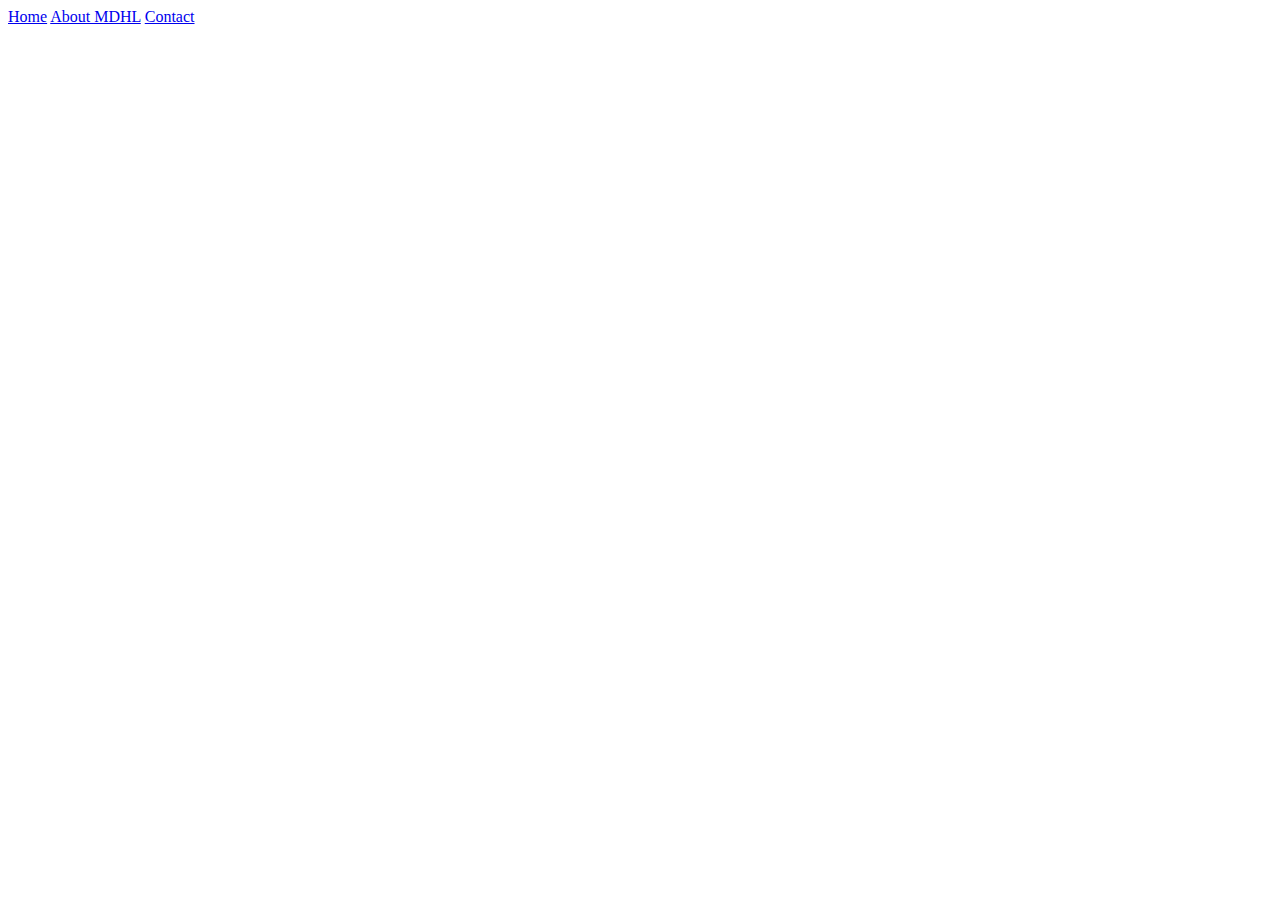
==== about.html @ 920f9308 "Add Initial Files" ====
<!DOCTYPE html>
<html lang="en">

<head>
    <meta charset="UTF-8">
    <meta http-equiv="X-UA-Compatible" content="IE=edge">
    <meta name="viewport" content="width=device-width, initial-scale=1.0">
    <title>MDHL | About</title>
</head>

<body>
    <header></header>
    <nav>
        <a href="./index.html">Home</a>
        <a href="#">About MDHL</a>
        <a href="./contact.html">Contact</a>
    </nav>
    <main>
        <section>
            <article>
                <figure>
                    <img src="" alt="">
                    <figcaption></figcaption>
                </figure>
            </article>
        </section>
    </main>
</body>

</html>
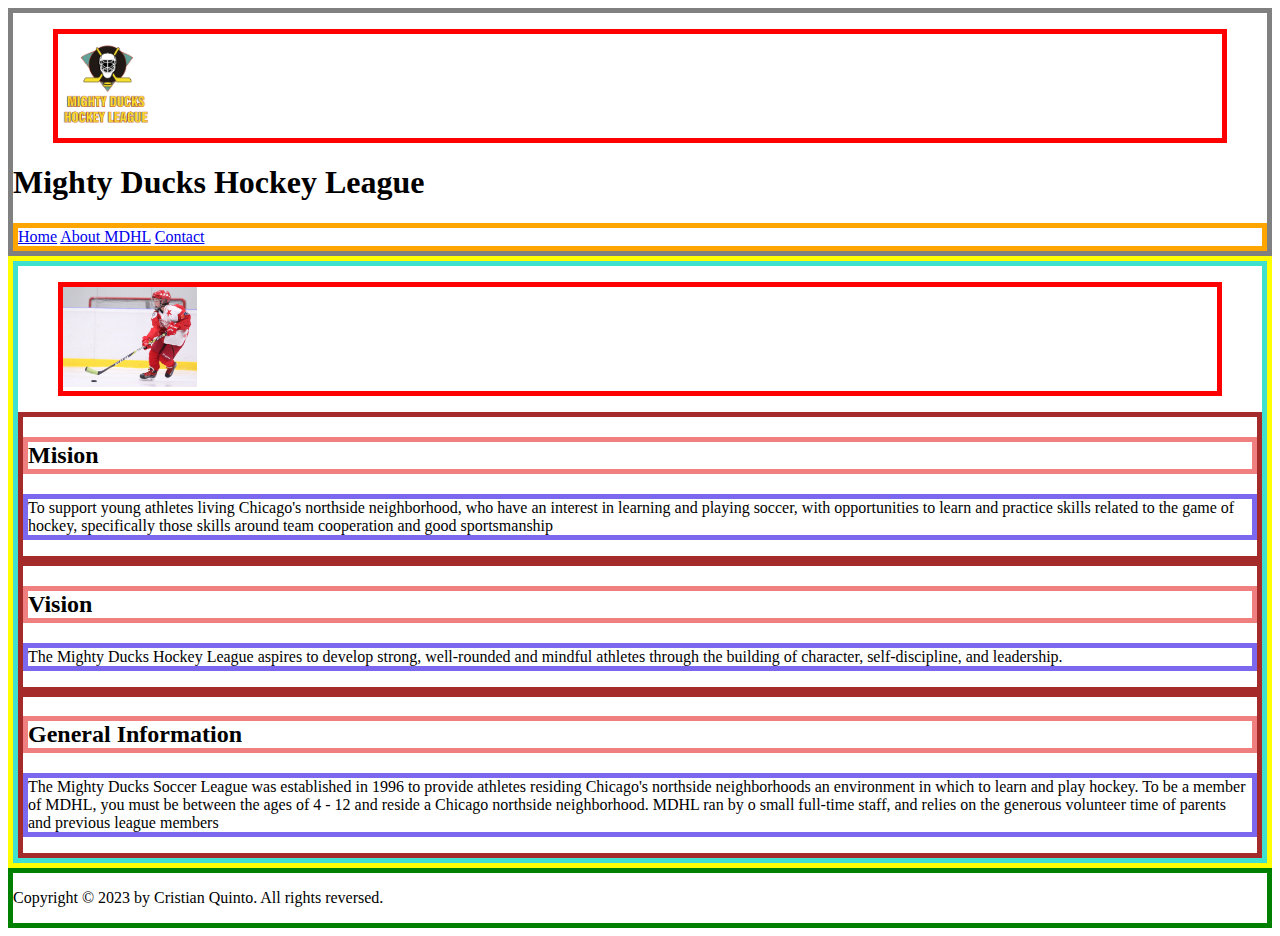
==== commit 13d1e660: "Finish With Contact Validation" ====
--- a/about.html
+++ b/about.html
@@ -5,26 +5,56 @@
     <meta charset="UTF-8">
     <meta http-equiv="X-UA-Compatible" content="IE=edge">
     <meta name="viewport" content="width=device-width, initial-scale=1.0">
+    <link rel="icon" type="image/x-icon" href="./assets/NicePng_white-ball-png_816505.ico">
     <title>MDHL | About</title>
 </head>
 
 <body>
-    <header></header>
-    <nav>
-        <a href="./index.html">Home</a>
-        <a href="#">About MDHL</a>
-        <a href="./contact.html">Contact</a>
-    </nav>
-    <main>
-        <section>
-            <article>
-                <figure>
-                    <img src="" alt="">
-                    <figcaption></figcaption>
-                </figure>
+    <header style="border: 5px solid grey;">
+        <figure style="border: 5px solid red;">
+            <img src="./assets/hockey_logo.png" alt="MDHL logo" height="100">
+        </figure>
+        <h1>Mighty Ducks Hockey League</h1>
+        <nav style="border: 5px solid orange;">
+            <a href="./index.html">Home</a>
+            <a href="#">About MDHL</a>
+            <a href="./contact.html">Contact</a>
+        </nav>
+    </header>
+    <main style="border: 5px solid yellow;">
+        <section style="border: 5px solid turquoise;">
+            <figure style="border: 5px solid red;">
+                <img src="./assets/hockey_2.jpg" alt="MDHL logo" height="100">
+            </figure>
+            <article style="border: 5px solid brown;">
+                <h2 style="border: 5px solid lightcoral">Mision</h2>
+                <p style="border: 5px solid mediumslateblue;">
+                    To support young athletes living Chicago's northside neighborhood, who have an interest in
+                    learning and playing soccer, with opportunities to learn and practice skills related to the game of
+                    hockey, specifically those skills around team cooperation and good sportsmanship
+                </p>
+            </article>
+            <article style="border: 5px solid brown;">
+                <h2 style="border: 5px solid lightcoral">Vision</h2>
+                <p style="border: 5px solid mediumslateblue;">
+                    The Mighty Ducks Hockey League aspires to develop strong, well-rounded and mindful athletes
+                    through the building of character, self-discipline, and leadership.
+                </p>
+            </article>
+            <article style="border: 5px solid brown;">
+                <h2 style="border: 5px solid lightcoral">General Information</h2>
+                <p style="border: 5px solid mediumslateblue;">
+                    The Mighty Ducks Soccer League was established in 1996 to provide athletes residing
+                    Chicago's northside neighborhoods an environment in which to learn and play hockey. To be a
+                    member of MDHL, you must be between the ages of 4 - 12 and reside a Chicago northside
+                    neighborhood. MDHL ran by o small full-time staff, and relies on the generous volunteer time of parents and previous league members
+                </p>
             </article>
         </section>
     </main>
+    <footer style="border: 5px solid green;">
+        <p>Copyright © 2023 by Cristian Quinto. All rights reversed.</p>
+    </footer>
 </body>
 
 </html>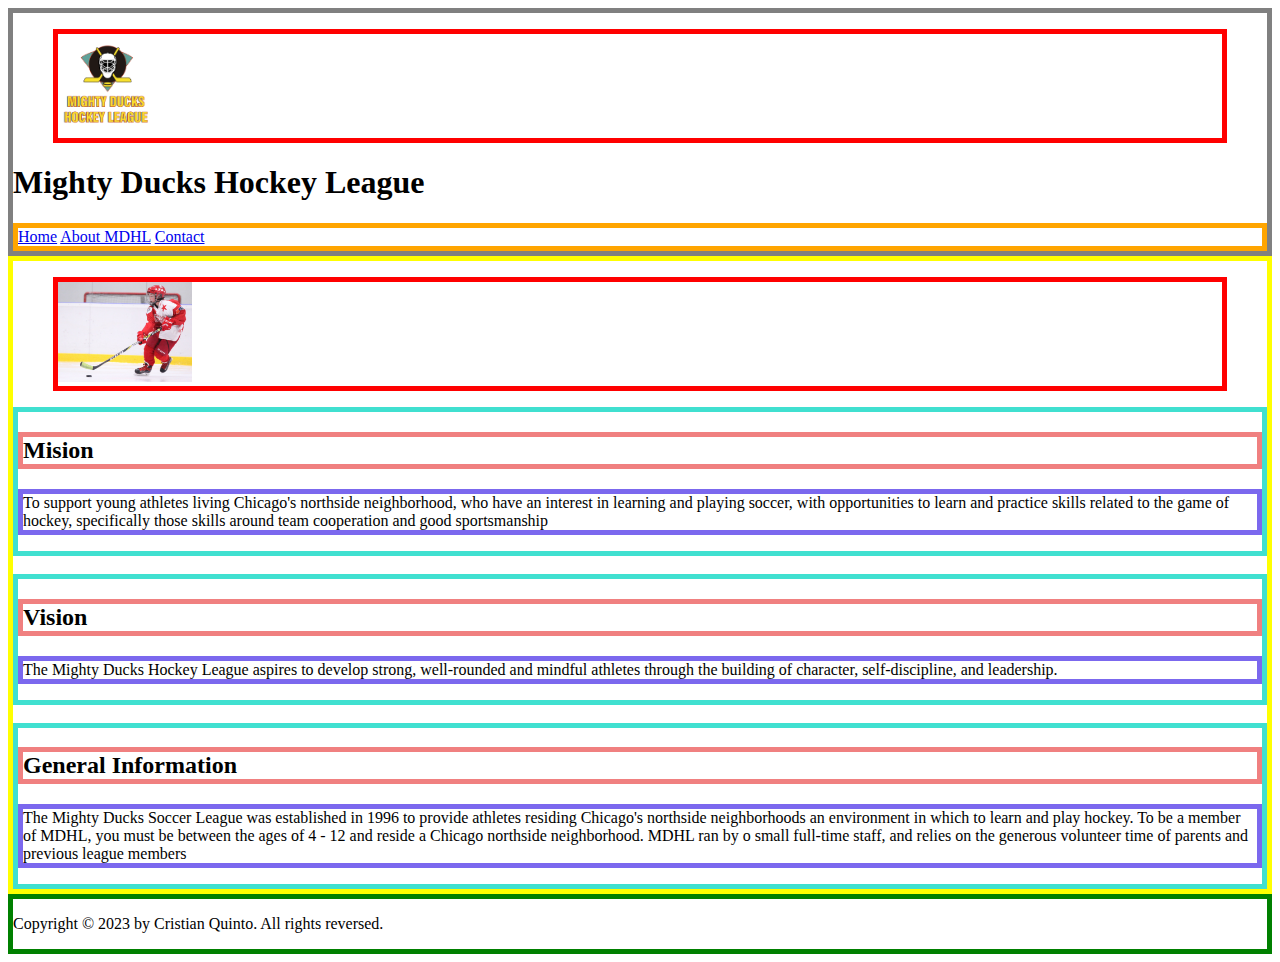
==== commit 15ac4b34: "Finish With Index Validation" ====
--- a/about.html
+++ b/about.html
@@ -22,34 +22,35 @@
         </nav>
     </header>
     <main style="border: 5px solid yellow;">
+        <figure style="border: 5px solid red;">
+            <img src="./assets/hockey_2.jpg" alt="MDHL logo" height="100">
+        </figure>
         <section style="border: 5px solid turquoise;">
-            <figure style="border: 5px solid red;">
-                <img src="./assets/hockey_2.jpg" alt="MDHL logo" height="100">
-            </figure>
-            <article style="border: 5px solid brown;">
-                <h2 style="border: 5px solid lightcoral">Mision</h2>
-                <p style="border: 5px solid mediumslateblue;">
-                    To support young athletes living Chicago's northside neighborhood, who have an interest in
-                    learning and playing soccer, with opportunities to learn and practice skills related to the game of
-                    hockey, specifically those skills around team cooperation and good sportsmanship
-                </p>
-            </article>
-            <article style="border: 5px solid brown;">
-                <h2 style="border: 5px solid lightcoral">Vision</h2>
-                <p style="border: 5px solid mediumslateblue;">
-                    The Mighty Ducks Hockey League aspires to develop strong, well-rounded and mindful athletes
-                    through the building of character, self-discipline, and leadership.
-                </p>
-            </article>
-            <article style="border: 5px solid brown;">
-                <h2 style="border: 5px solid lightcoral">General Information</h2>
-                <p style="border: 5px solid mediumslateblue;">
-                    The Mighty Ducks Soccer League was established in 1996 to provide athletes residing
-                    Chicago's northside neighborhoods an environment in which to learn and play hockey. To be a
-                    member of MDHL, you must be between the ages of 4 - 12 and reside a Chicago northside
-                    neighborhood. MDHL ran by o small full-time staff, and relies on the generous volunteer time of parents and previous league members
-                </p>
-            </article>
+            <h2 style="border: 5px solid lightcoral">Mision</h2>
+            <p style="border: 5px solid mediumslateblue;">
+                To support young athletes living Chicago's northside neighborhood, who have an interest in
+                learning and playing soccer, with opportunities to learn and practice skills related to the game of
+                hockey, specifically those skills around team cooperation and good sportsmanship
+            </p>
+        </section>
+        <br>
+        <section style="border: 5px solid turquoise;">
+            <h2 style="border: 5px solid lightcoral">Vision</h2>
+            <p style="border: 5px solid mediumslateblue;">
+                The Mighty Ducks Hockey League aspires to develop strong, well-rounded and mindful athletes
+                through the building of character, self-discipline, and leadership.
+            </p>
+        </section>
+        <br>
+        <section style="border: 5px solid turquoise;">
+            <h2 style="border: 5px solid lightcoral">General Information</h2>
+            <p style="border: 5px solid mediumslateblue;">
+                The Mighty Ducks Soccer League was established in 1996 to provide athletes residing
+                Chicago's northside neighborhoods an environment in which to learn and play hockey. To be a
+                member of MDHL, you must be between the ages of 4 - 12 and reside a Chicago northside
+                neighborhood. MDHL ran by o small full-time staff, and relies on the generous volunteer time of
+                parents and previous league members
+            </p>
         </section>
     </main>
     <footer style="border: 5px solid green;">
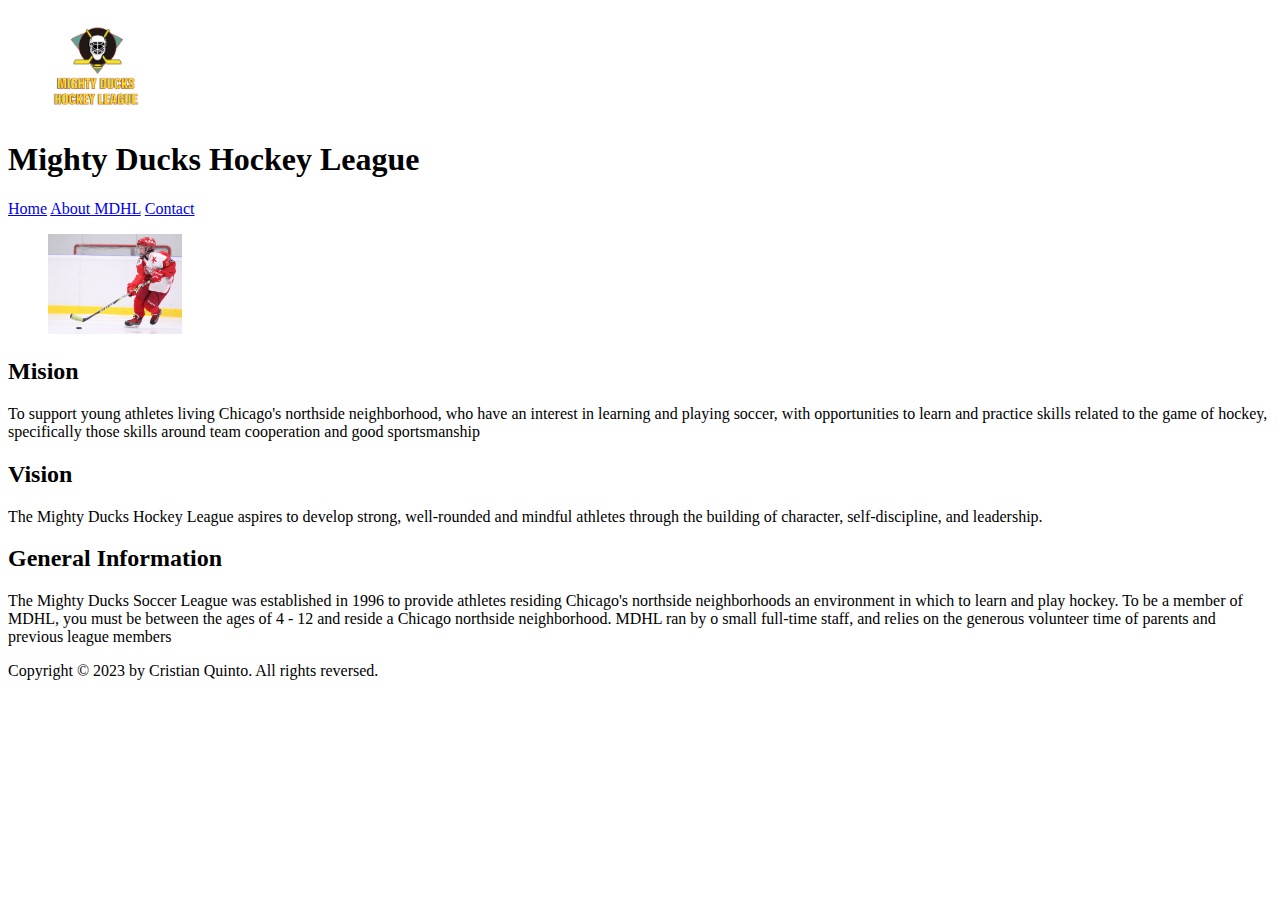
==== commit d8dd6562: "Remove Border Colors" ====
--- a/about.html
+++ b/about.html
@@ -1,50 +1,60 @@
 <!DOCTYPE html>
+
 <html lang="en">
 
 <head>
     <meta charset="UTF-8">
     <meta http-equiv="X-UA-Compatible" content="IE=edge">
     <meta name="viewport" content="width=device-width, initial-scale=1.0">
+
     <link rel="icon" type="image/x-icon" href="./assets/NicePng_white-ball-png_816505.ico">
+
     <title>MDHL | About</title>
 </head>
 
 <body>
-    <header style="border: 5px solid grey;">
-        <figure style="border: 5px solid red;">
-            <img src="./assets/hockey_logo.png" alt="MDHL logo" height="100">
+    <header>
+        <figure>
+            <img src="./assets/hockey_logo.png" alt="MDHL ice hockey logo" height="100">
         </figure>
+
         <h1>Mighty Ducks Hockey League</h1>
-        <nav style="border: 5px solid orange;">
+
+        <nav>
             <a href="./index.html">Home</a>
             <a href="#">About MDHL</a>
             <a href="./contact.html">Contact</a>
         </nav>
     </header>
-    <main style="border: 5px solid yellow;">
-        <figure style="border: 5px solid red;">
-            <img src="./assets/hockey_2.jpg" alt="MDHL logo" height="100">
+
+    <main>
+        <figure>
+            <img src="./assets/hockey_2.jpg" alt="A child ice hockey player" height="100">
         </figure>
-        <section style="border: 5px solid turquoise;">
-            <h2 style="border: 5px solid lightcoral">Mision</h2>
-            <p style="border: 5px solid mediumslateblue;">
+
+        <section>
+            <h2>Mision</h2>
+
+            <p>
                 To support young athletes living Chicago's northside neighborhood, who have an interest in
                 learning and playing soccer, with opportunities to learn and practice skills related to the game of
                 hockey, specifically those skills around team cooperation and good sportsmanship
             </p>
         </section>
-        <br>
-        <section style="border: 5px solid turquoise;">
-            <h2 style="border: 5px solid lightcoral">Vision</h2>
-            <p style="border: 5px solid mediumslateblue;">
+
+        <section>
+            <h2>Vision</h2>
+
+            <p>
                 The Mighty Ducks Hockey League aspires to develop strong, well-rounded and mindful athletes
                 through the building of character, self-discipline, and leadership.
             </p>
         </section>
-        <br>
-        <section style="border: 5px solid turquoise;">
-            <h2 style="border: 5px solid lightcoral">General Information</h2>
-            <p style="border: 5px solid mediumslateblue;">
+
+        <section>
+            <h2>General Information</h2>
+
+            <p>
                 The Mighty Ducks Soccer League was established in 1996 to provide athletes residing
                 Chicago's northside neighborhoods an environment in which to learn and play hockey. To be a
                 member of MDHL, you must be between the ages of 4 - 12 and reside a Chicago northside
@@ -53,7 +63,8 @@
             </p>
         </section>
     </main>
-    <footer style="border: 5px solid green;">
+
+    <footer>
         <p>Copyright © 2023 by Cristian Quinto. All rights reversed.</p>
     </footer>
 </body>
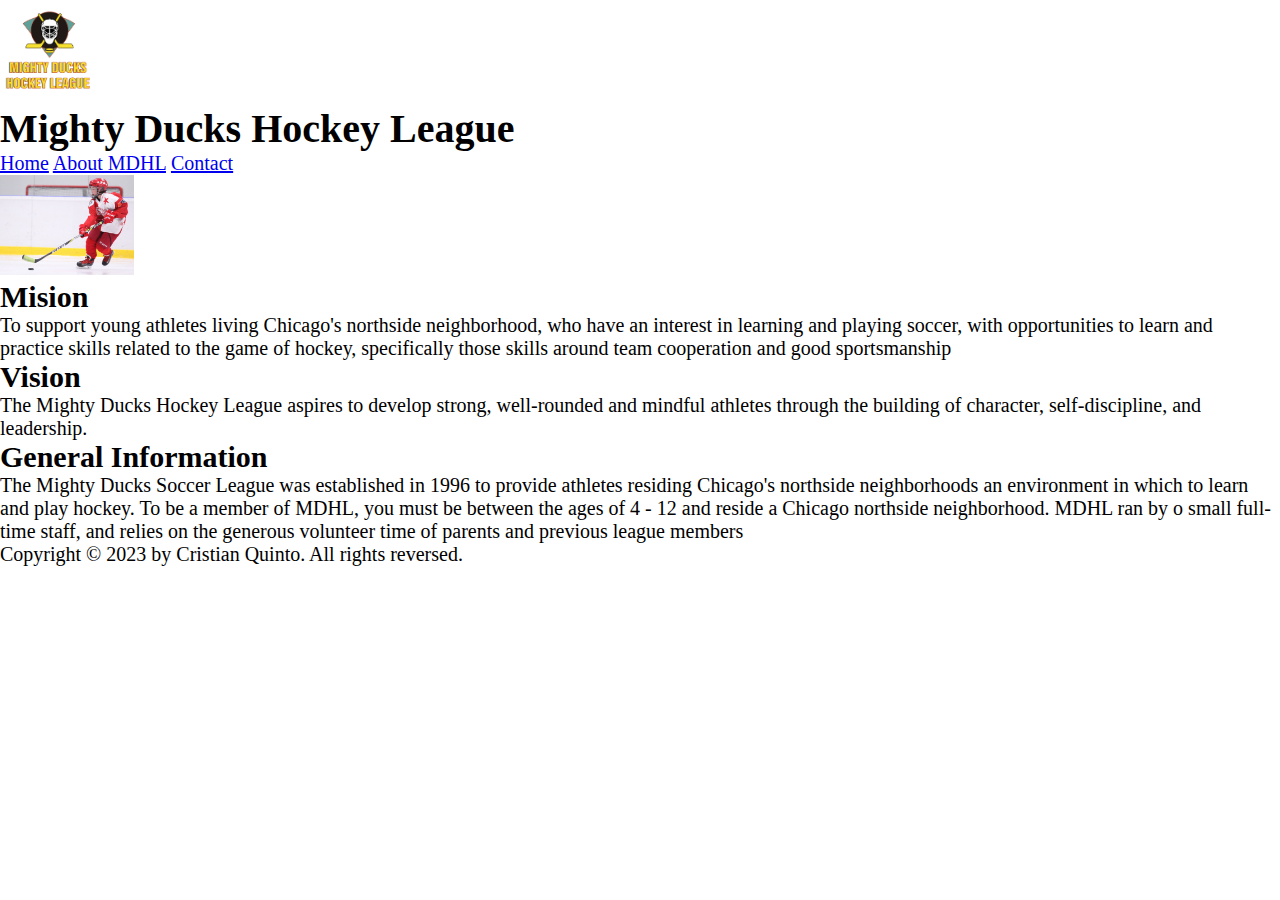
==== commit 39a87930: "Refactor Some Locations" ====
--- a/about.html
+++ b/about.html
@@ -7,7 +7,8 @@
     <meta http-equiv="X-UA-Compatible" content="IE=edge">
     <meta name="viewport" content="width=device-width, initial-scale=1.0">
 
-    <link rel="icon" type="image/x-icon" href="./assets/NicePng_white-ball-png_816505.ico">
+    <link rel="stylesheet" href="./styles/style.css">
+    <link rel="icon" type="image/x-icon" href="./assets/favicon.ico">
 
     <title>MDHL | About</title>
 </head>
@@ -15,7 +16,7 @@
 <body>
     <header>
         <figure>
-            <img src="./assets/hockey_logo.png" alt="MDHL ice hockey logo" height="100">
+            <img src="./assets/images/hockey_logo.png" alt="MDHL ice hockey logo">
         </figure>
 
         <h1>Mighty Ducks Hockey League</h1>
@@ -29,7 +30,7 @@
 
     <main>
         <figure>
-            <img src="./assets/hockey_2.jpg" alt="A child ice hockey player" height="100">
+            <img src="./assets/images/hockey_2.jpg" alt="A child ice hockey player">
         </figure>
 
         <section>
--- a/styles/style.css
+++ b/styles/style.css
@@ -0,0 +1,13 @@
+* {
+    margin: 0;
+    padding: 0;
+    box-sizing: content-box;
+}
+
+:root {
+    font-size: 20px;
+}
+
+img {
+    height: 100px;
+}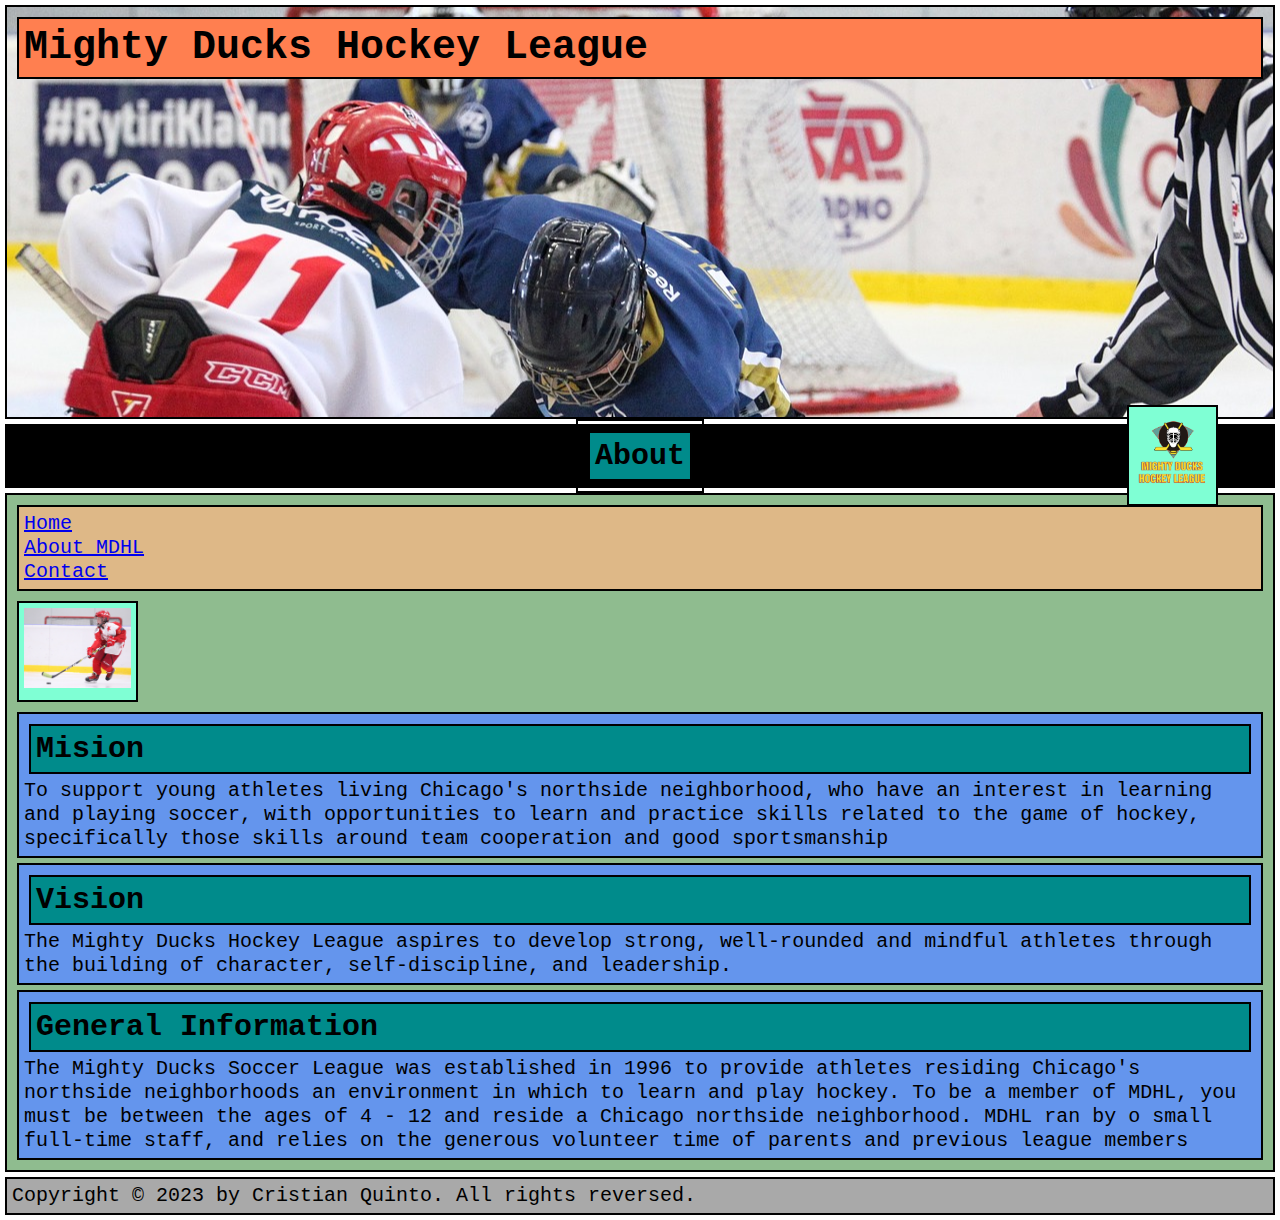
==== commit 24fd122e: "Add Background Image" ====
--- a/about.html
+++ b/about.html
@@ -15,20 +15,26 @@
 
 <body>
     <header>
+        <h1>Mighty Ducks Hockey League</h1>
+    </header>
+
+    <div class="container">
         <figure>
-            <img src="./assets/images/hockey_logo.png" alt="MDHL ice hockey logo">
+            <img id="logo" src="./assets/images/hockey_logo.png" alt="MDHL ice hockey logo">
         </figure>
+        
+        <div class="center">
+            <h2>About</h2>
+        </div>
+    </div>
 
-        <h1>Mighty Ducks Hockey League</h1>
-
+    <main>
         <nav>
             <a href="./index.html">Home</a>
             <a href="#">About MDHL</a>
             <a href="./contact.html">Contact</a>
         </nav>
-    </header>
 
-    <main>
         <figure>
             <img src="./assets/images/hockey_2.jpg" alt="A child ice hockey player">
         </figure>
--- a/styles/style.css
+++ b/styles/style.css
@@ -8,6 +8,97 @@
     font-size: 20px;
 }
 
+body {
+    font-family: 'Courier New', Courier, monospace;
+    line-height: 1.2;
+}
+
+main,
+header,
+figure,
+nav,
+div,
+section,
+article,
+footer,
+h1,
+h2 {
+    border: 2px solid black;
+    margin: 5px;
+    padding: 5px;
+}
+
+main {
+    background-color: darkseagreen;
+}
+
+header {
+    background-image: url('../assets/images/design1_image1.jpg');
+    background-repeat: no-repeat;
+    background-attachment: fixed;
+    background-position: center;
+    height: 400px;
+}
+
+a {
+    display: block;
+}
+
+.container {
+    position: relative;
+    background-color: black;
+    padding: 30px;
+}
+
+.container figure {
+    position: absolute;
+    right: 50px;
+    top: -26.5px;
+}
+
+.container h2 {
+    display: inline-block;
+    vertical-align: top;
+}
+
+.center {
+    margin: 0;
+    position: absolute;
+    top: 50%;
+    left: 50%;
+    -ms-transform: translate(-50%, -50%);
+    transform: translate(-50%, -50%);
+}
+
+nav {
+    background-color: burlywood;
+}
+
+figure {
+    background-color: aquamarine;
+    display: inline-block;
+}
+
+section {
+    background-color: cornflowerblue;
+}
+
+article {
+    background-color: plum;
+}
+
+h1 {
+    background-color: coral;
+}
+
+h2 {
+    background-color: darkcyan;
+}
+
+footer {
+    background-color: darkgrey;
+}
+
 img {
-    height: 100px;
+    height: 80px;
 }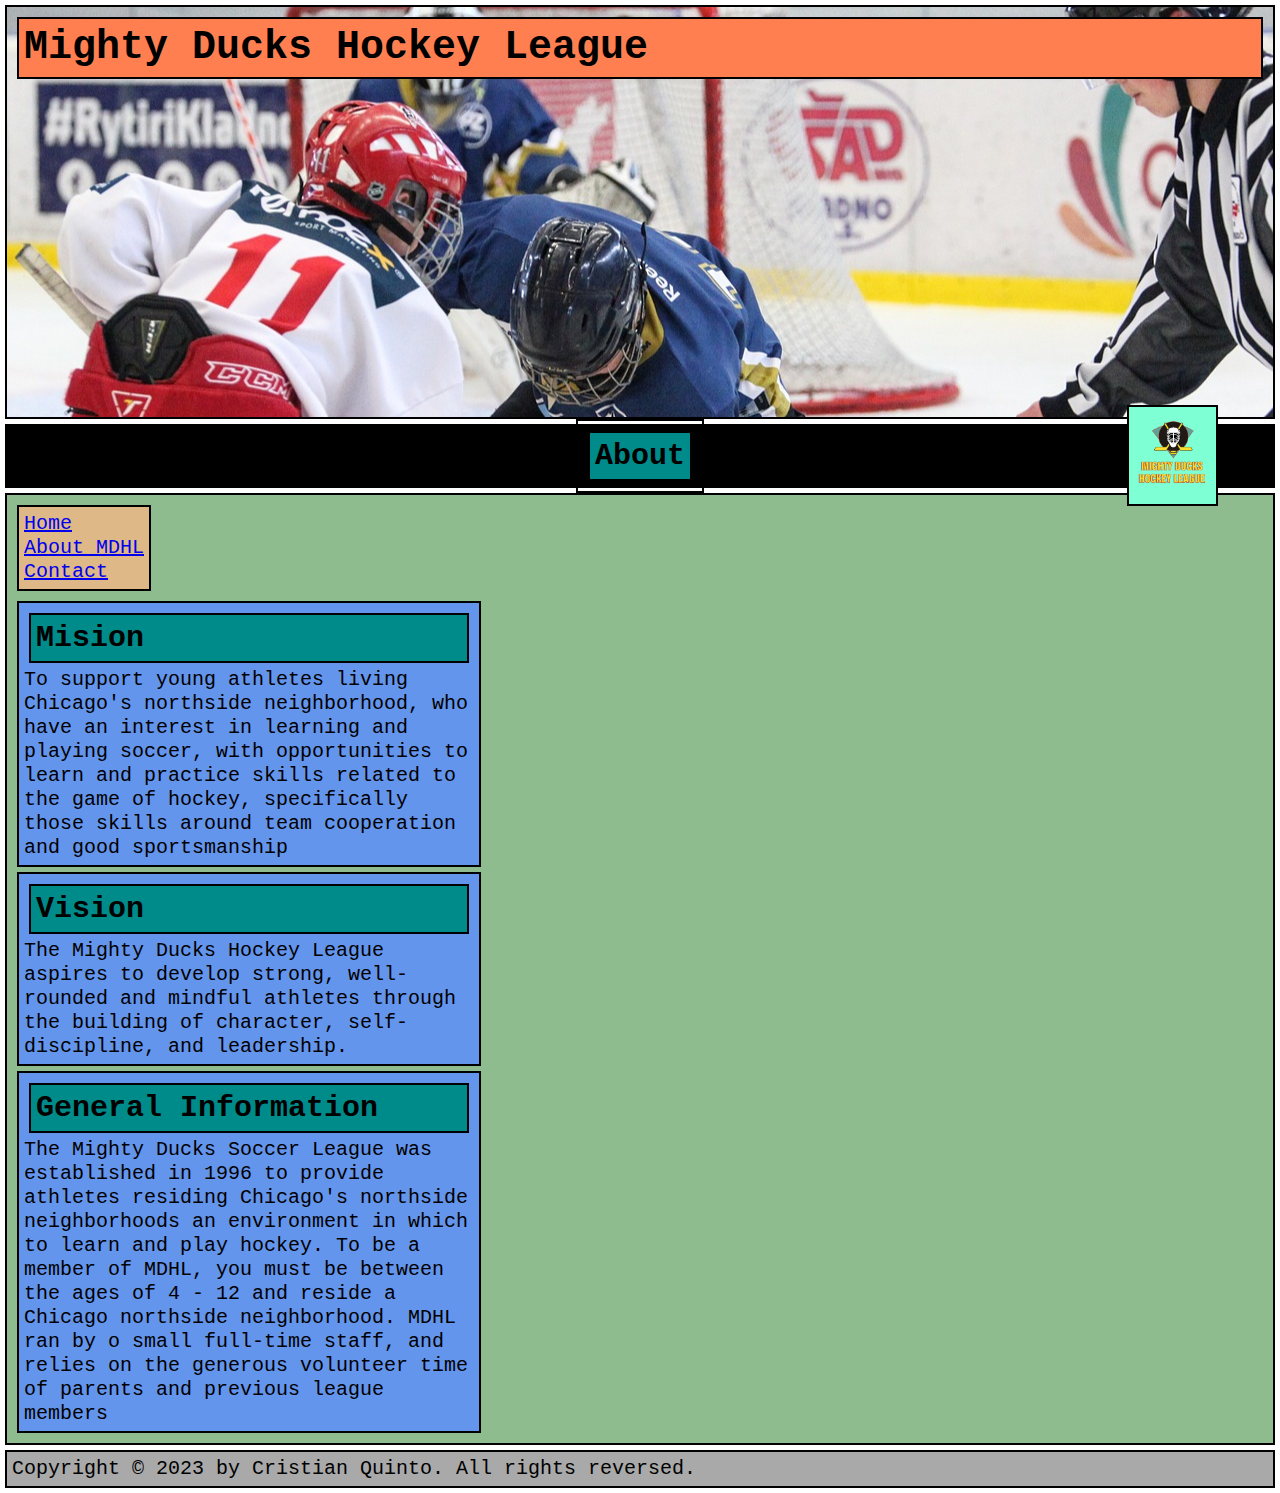
==== commit 1819c12d: "Change Secondary Images Location" ====
--- a/about.html
+++ b/about.html
@@ -34,10 +34,6 @@
             <a href="#">About MDHL</a>
             <a href="./contact.html">Contact</a>
         </nav>
-
-        <figure>
-            <img src="./assets/images/hockey_2.jpg" alt="A child ice hockey player">
-        </figure>
 
         <section>
             <h2>Mision</h2>
--- a/styles/style.css
+++ b/styles/style.css
@@ -72,6 +72,7 @@
 
 nav {
     background-color: burlywood;
+    display: inline-block;
 }
 
 figure {
@@ -81,6 +82,7 @@
 
 section {
     background-color: cornflowerblue;
+    width: 450px;
 }
 
 article {
